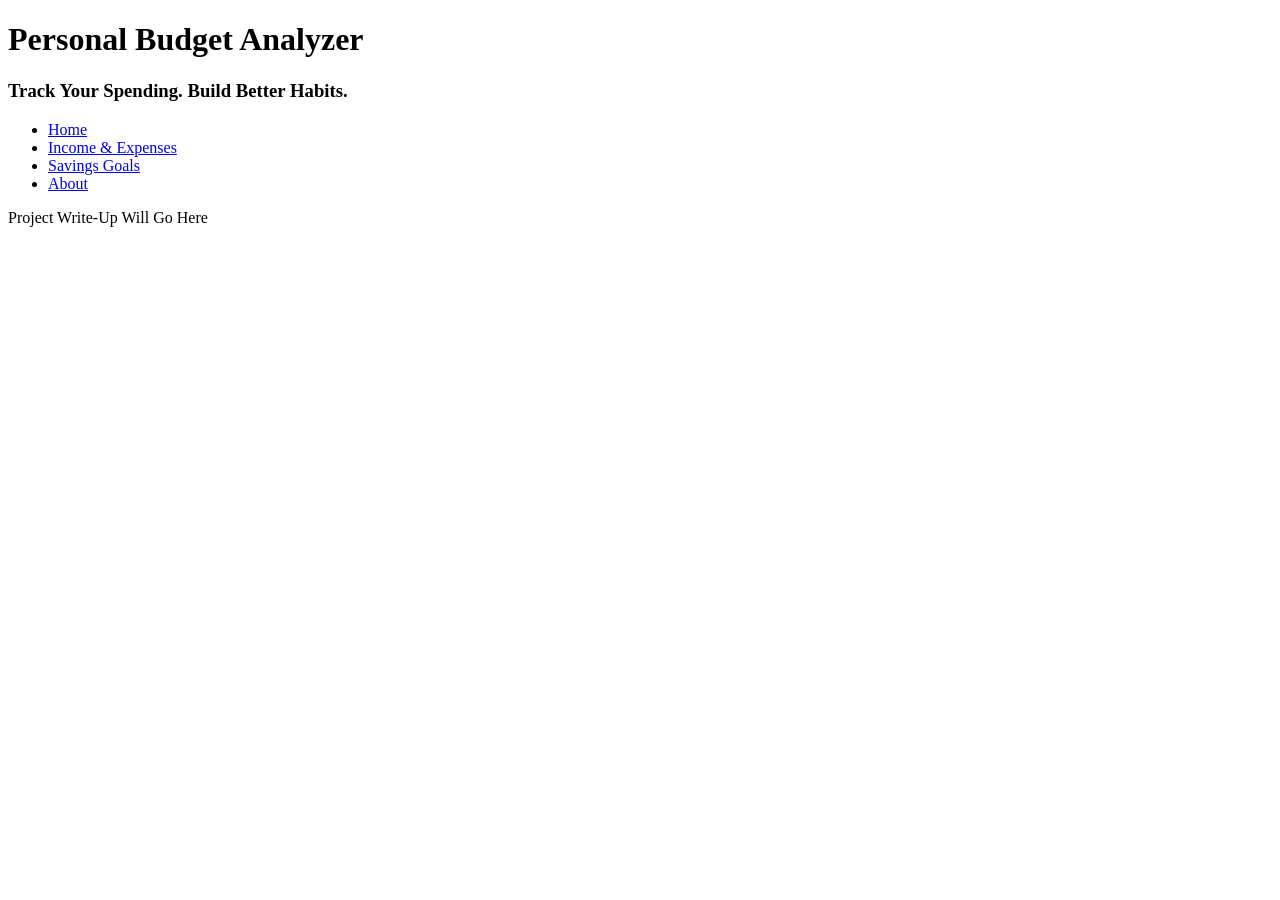
==== About.html @ 8f55accd "HTML Site" ====
<!DOCTYPE html>
<html lang="en">
<head>
  <meta charset="UTF-8">
  <title>About</title>
</head>
<body>
<h1>Personal Budget Analyzer</h1>
<h3>Track Your Spending. Build Better Habits.</h3>
<nav> <!--Start of navigation method-->
  <ul>
    <li><a href="Home Dashboard.html">Home</a></li>
    <li><a href="Income & Expenses.html">Income & Expenses</a></li>
    <li><a href="Savings Goals.html">Savings Goals</a></li>
    <li><a href="About.html">About</a></li>
  </ul>
</nav>
<p>Project Write-Up Will Go Here</p>
</body>
</html>
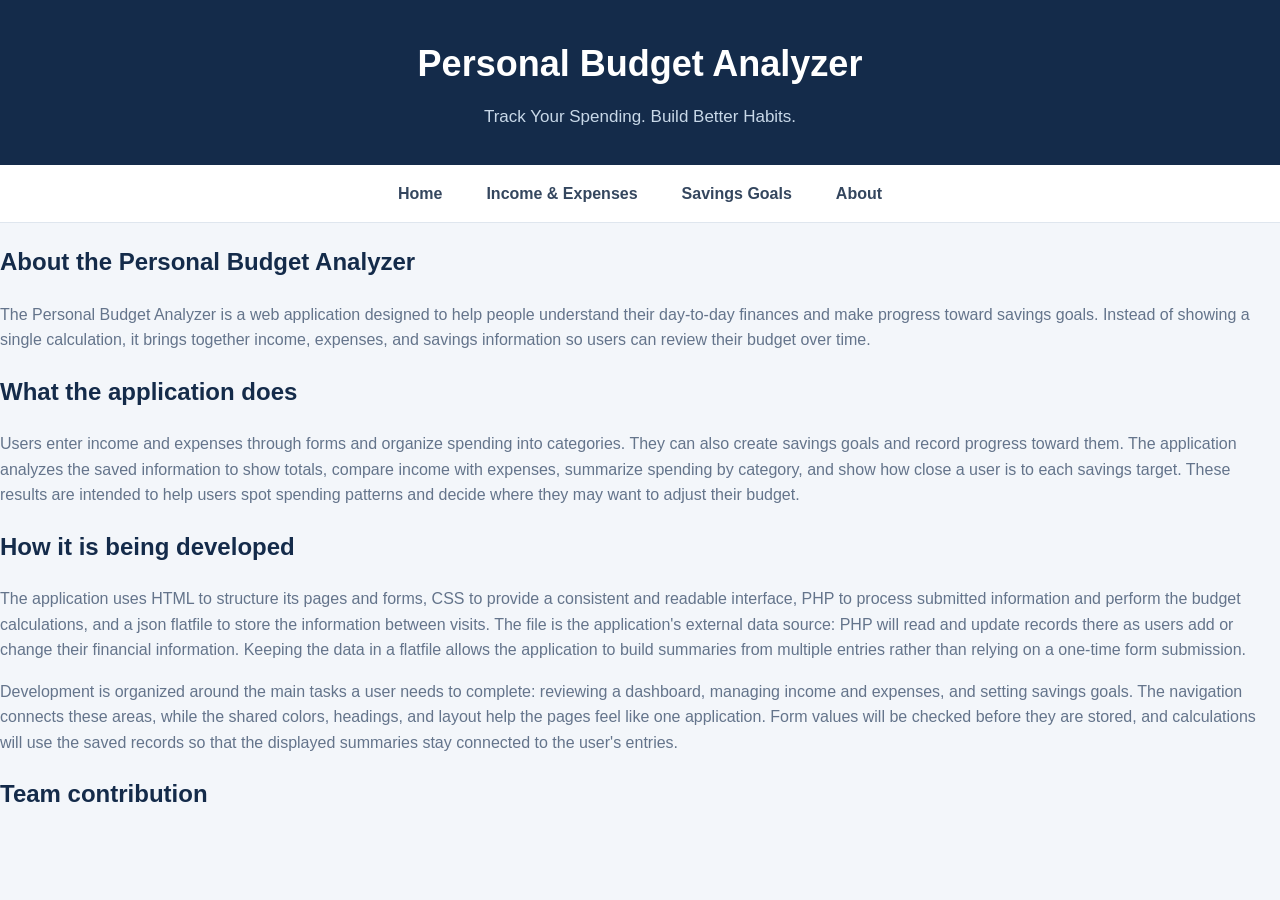
==== commit 4d1343f0: "Fixing references and adding logic" ====
--- a/About.html
+++ b/About.html
@@ -3,18 +3,31 @@
 <head>
   <meta charset="UTF-8">
   <title>About</title>
+  <link rel="stylesheet" href="Style.css">
 </head>
 <body>
 <h1>Personal Budget Analyzer</h1>
 <h3>Track Your Spending. Build Better Habits.</h3>
 <nav> <!--Start of navigation method-->
   <ul>
-    <li><a href="Home Dashboard.html">Home</a></li>
+    <li><a href="index.html">Home</a></li>
     <li><a href="Income & Expenses.html">Income & Expenses</a></li>
     <li><a href="Savings Goals.html">Savings Goals</a></li>
     <li><a href="About.html">About</a></li>
   </ul>
 </nav>
-<p>Project Write-Up Will Go Here</p>
+<main>
+  <h2>About the Personal Budget Analyzer</h2>
+  <p>The Personal Budget Analyzer is a web application designed to help people understand their day-to-day finances and make progress toward savings goals. Instead of showing a single calculation, it brings together income, expenses, and savings information so users can review their budget over time.</p>
+
+  <h2>What the application does</h2>
+  <p>Users enter income and expenses through forms and organize spending into categories. They can also create savings goals and record progress toward them. The application analyzes the saved information to show totals, compare income with expenses, summarize spending by category, and show how close a user is to each savings target. These results are intended to help users spot spending patterns and decide where they may want to adjust their budget.</p>
+
+  <h2>How it is being developed</h2>
+  <p>The application uses HTML to structure its pages and forms, CSS to provide a consistent and readable interface, PHP to process submitted information and perform the budget calculations, and a json flatfile to store the information between visits. The file is the application's external data source: PHP will read and update records there as users add or change their financial information. Keeping the data in a flatfile allows the application to build summaries from multiple entries rather than relying on a one-time form submission.</p>
+  <p>Development is organized around the main tasks a user needs to complete: reviewing a dashboard, managing income and expenses, and setting savings goals. The navigation connects these areas, while the shared colors, headings, and layout help the pages feel like one application. Form values will be checked before they are stored, and calculations will use the saved records so that the displayed summaries stay connected to the user's entries.</p>
+
+  <h2>Team contribution</h2>
+</main>
 </body>
-</html>+</html>
--- a/Style.css
+++ b/Style.css
@@ -0,0 +1,104 @@
+
+/* Page and color scheme */
+body {
+    margin: 0;
+    font-family: Arial, sans-serif;
+    background-color: #f3f6fa;
+    color: #263449;
+    line-height: 1.6;
+}
+
+/* Header and title */
+h1 {
+    margin: 0;
+    padding: 35px 20px 10px;
+    background-color: #142b4a;
+    color: white;
+    text-align: center;
+    font-size: 36px;
+}
+
+/* Tagline */
+h3 {
+    margin: 0;
+    padding: 0 20px 35px;
+    background-color: #142b4a;
+    color: #c8d8e8;
+    text-align: center;
+    font-size: 17px;
+    font-weight: normal;
+}
+
+/* Navigation bar */
+nav {
+    background-color: white;
+    border-bottom: 1px solid #dfe6ee;
+}
+
+nav ul {
+    display: flex;
+    justify-content: center;
+    flex-wrap: wrap;
+    list-style: none;
+    margin: 0;
+    padding: 0;
+}
+
+nav a {
+    display: block;
+    padding: 16px 22px;
+    color: #34465e;
+    text-decoration: none;
+    font-weight: bold;
+}
+
+nav a:hover {
+    background-color: #e7f4ec;
+    color: #20805a;
+}
+
+/* Other headings */
+h2 {
+    color: #142b4a;
+}
+
+/* Paragraphs */
+p {
+    color: #64748b;
+}
+
+.home-content {
+    max-width: 850px;
+    margin: 36px auto;
+    padding: 28px;
+    background-color: white;
+    border: 1px solid #dfe6ee;
+    border-radius: 10px;
+}
+
+.home-content h2 {
+    margin-top: 0;
+}
+
+.home-button {
+    display: inline-block;
+    margin-top: 10px;
+    padding: 11px 18px;
+    border-radius: 6px;
+    background-color: #20805a;
+    color: white;
+    font-weight: bold;
+    text-decoration: none;
+}
+
+.home-button:hover {
+    background-color: #176b49;
+    color: white;
+}
+
+@media (max-width: 600px) {
+    .home-content {
+        margin: 22px 14px;
+        padding: 20px;
+    }
+}
